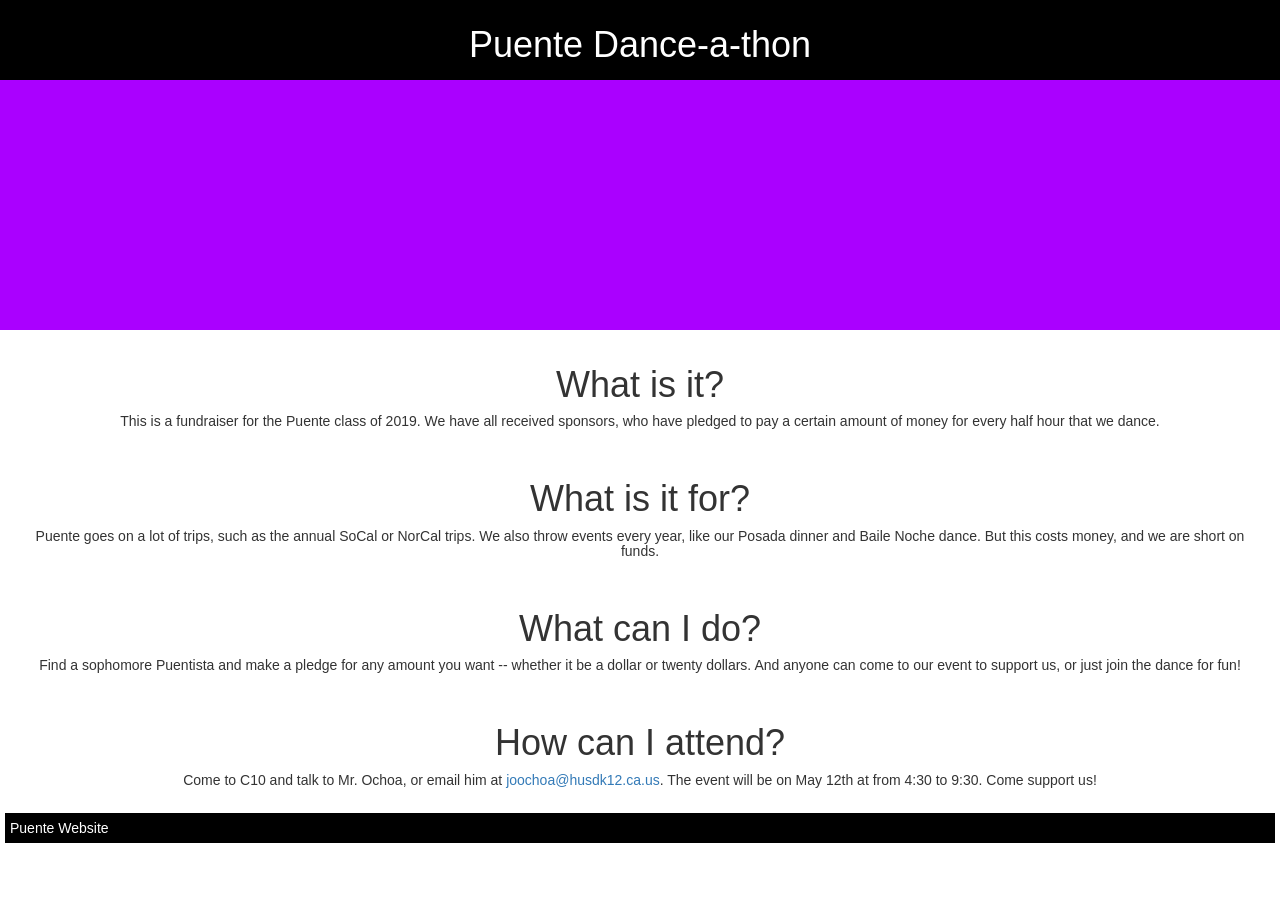
==== index.html @ b1d50d64 "Attempt 4" ====
<!DOCTYPE html>
<html>
  <head>
    <link rel="stylesheet" href="public/index.css" type="text/css">
    <meta name="viewport" content="width=device-width,initial-scale=1.0">
    <link rel="stylesheet" type="text/css" href="https://maxcdn.bootstrapcdn.com/bootstrap/3.3.6/css/bootstrap.min.css"></link>
  </head>
  <body>
    <div class="wrapper">
    <header>
      <h1>Puente Dance-a-thon</h1>
    </header>
    <div class="pic-container">
    </div>
    <section>
      <div class="item">
      <h1> What is it? </h1>
        <p>This is a fundraiser for the Puente class of 2019. We have all received sponsors, who have pledged to pay a certain amount of money for every half hour that we dance.</p>
      </div>
      <div class="item">
      <h1>What is it for? </h1>
      <p> Puente goes on a lot of trips, such as the annual SoCal or NorCal trips. We also throw events every year, like our Posada dinner and Baile Noche dance. But this costs money, and we are short on funds.
        </div>
      <div class="item">
      <h1>What can I do? </h1>
      	<p>Find a sophomore Puentista and make a pledge for any amount you want -- whether it be a dollar or twenty dollars. And anyone can come to our event to support us, or just join the dance for fun!</p>
      </div>
      <div class="item">
      <h1>How can I attend?</h1>
      <p>Come to C10 and talk to Mr. Ochoa, or email him at <a href="mailto:joochoa@husd.k12.ca.us">joochoa@husdk12.ca.us</a>. The event will be on May 12th at from 4:30 to 9:30. Come support us! </p>
      </div>
    </section>
    <footer>
      <a href="http://www.haywardhigh.net/cms/page_view?d=x&piid=&vpid=1292149358494" > Puente Website</a>

    </footer>
    </div>
  </body>
</html>
---- public/index.css ----
.pic-container {
  margin: 0;
}
header {
  margin: 0;
  padding: 5px;
  text-align: center;
  background-color: #000;
  color: #fff;
}

section {
  margin: 0;
  text-align: center;
  padding:
}

.item {
  margin: 10px;
  padding: 5px;
  line-height: 15px;
}
.pic-container {
  margin: 0;
  background-color: #a0f;
  height: 250px;
}
footer {
  padding: 5px;
  background-color: black;
  text-decoration: none;
  margin: 5px;
}
footer a {
  color: white;
}
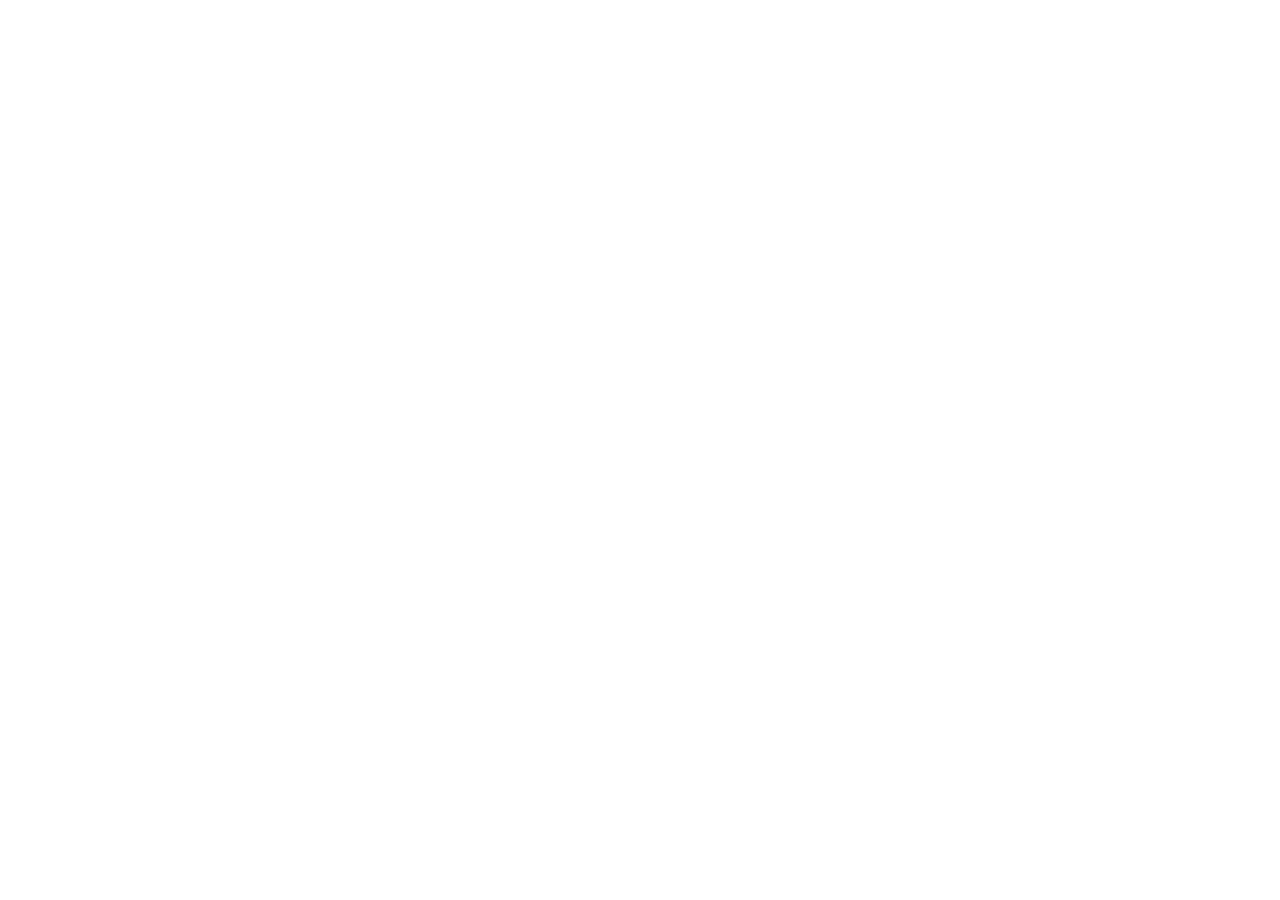
==== commit 25d5b3e8: "added title" ====
--- a/index.html
+++ b/index.html
@@ -1,6 +1,7 @@
 <!DOCTYPE html>
 <html>
   <head>
+    <title>Puente 2k19 | Dance-a-thon 2017
     <link rel="stylesheet" href="public/index.css" type="text/css">
     <meta name="viewport" content="width=device-width,initial-scale=1.0">
     <link rel="stylesheet" type="text/css" href="https://maxcdn.bootstrapcdn.com/bootstrap/3.3.6/css/bootstrap.min.css"></link>
--- a/public/index.css
+++ b/public/index.css
@@ -12,24 +12,23 @@
 section {
   margin: 0;
   text-align: center;
-  padding:
 }
 
 .item {
-  margin: 10px;
+  width: 75%;
+  margin: 10px auto;
   padding: 5px;
   line-height: 15px;
 }
 .pic-container {
   margin: 0;
-  background-color: #a0f;
-  height: 250px;
+  background-image: url('puente-2k19.jpg');
+  height: 300px;
 }
 footer {
   padding: 5px;
   background-color: black;
   text-decoration: none;
-  margin: 5px;
 }
 footer a {
   color: white;
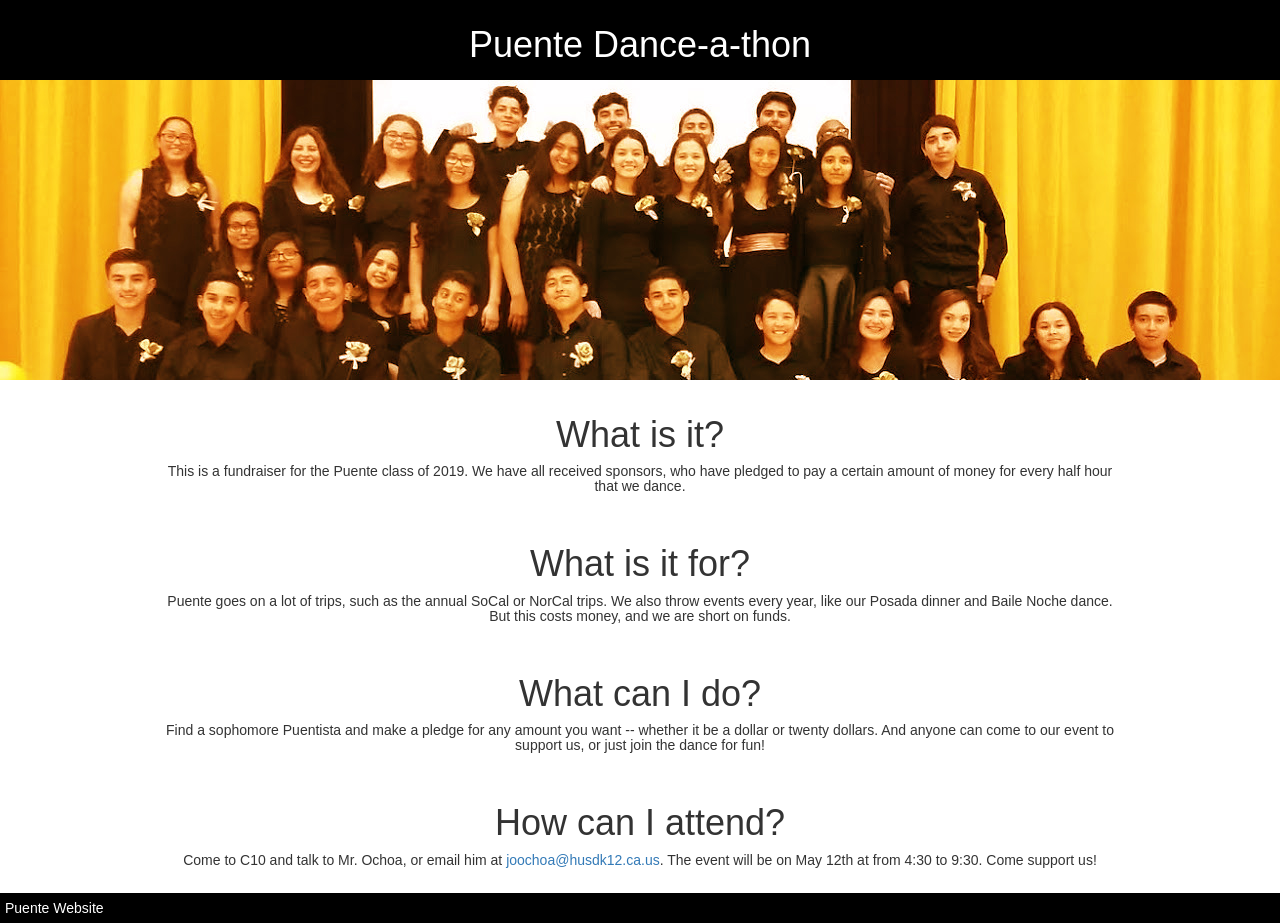
==== commit 1fb85411: "Fixed it for real this time" ====
--- a/index.html
+++ b/index.html
@@ -1,7 +1,7 @@
 <!DOCTYPE html>
 <html>
   <head>
-    <title>Puente 2k19 | Dance-a-thon 2017
+    <title>Puente 2k19 | Dance-a-thon 2017</title>
     <link rel="stylesheet" href="public/index.css" type="text/css">
     <meta name="viewport" content="width=device-width,initial-scale=1.0">
     <link rel="stylesheet" type="text/css" href="https://maxcdn.bootstrapcdn.com/bootstrap/3.3.6/css/bootstrap.min.css"></link>
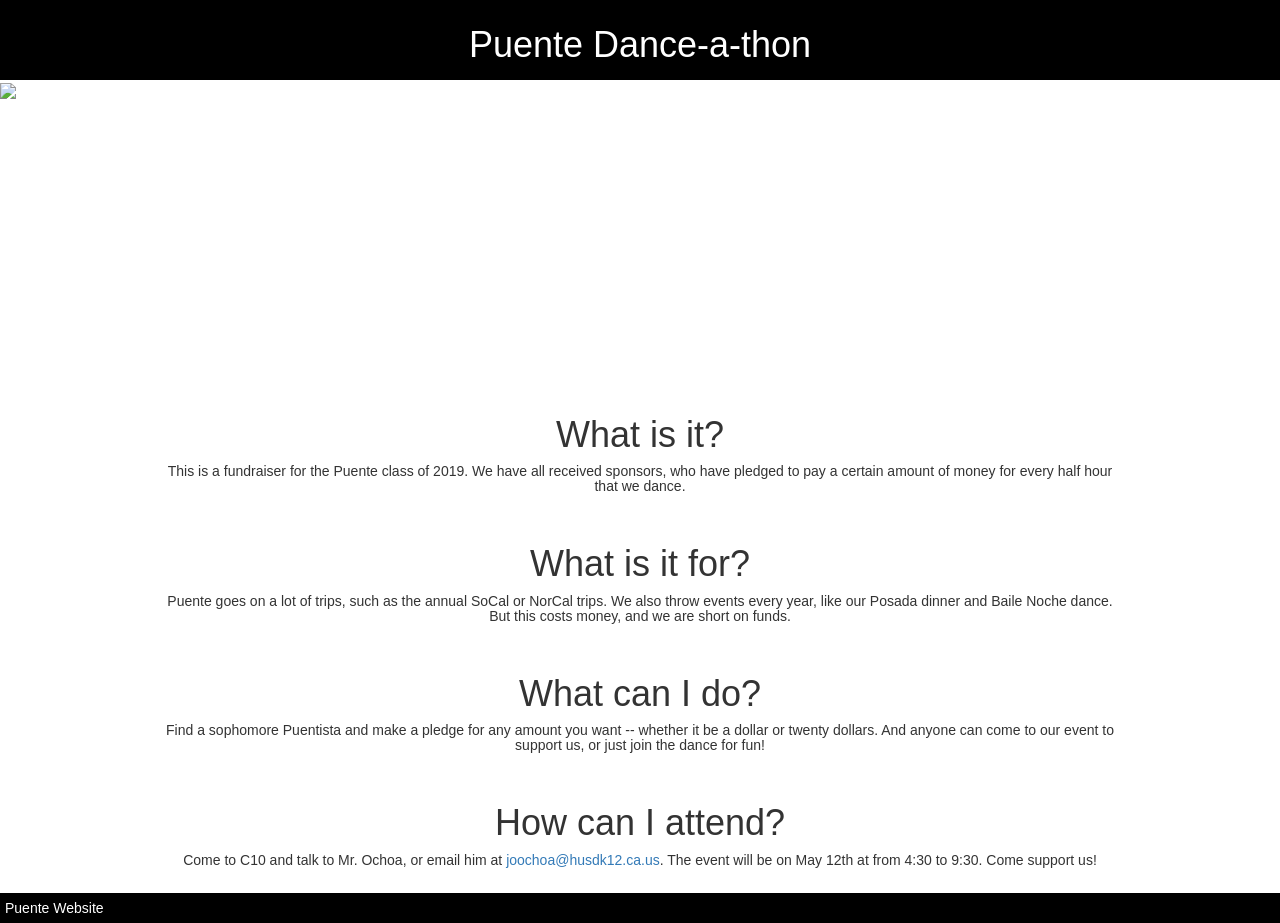
==== commit fa22cca8: "added picture" ====
--- a/index.html
+++ b/index.html
@@ -12,6 +12,7 @@
       <h1>Puente Dance-a-thon</h1>
     </header>
     <div class="pic-container">
+      <img src="puente-2k19.jpg" />
     </div>
     <section>
       <div class="item">
--- a/public/index.css
+++ b/public/index.css
@@ -22,9 +22,12 @@
 }
 .pic-container {
   margin: 0;
-  background-image: url('puente-2k19.jpg');
   height: 300px;
 }
+img  {
+  max-width:100%;
+  max-height:100%;
+  }
 footer {
   padding: 5px;
   background-color: black;
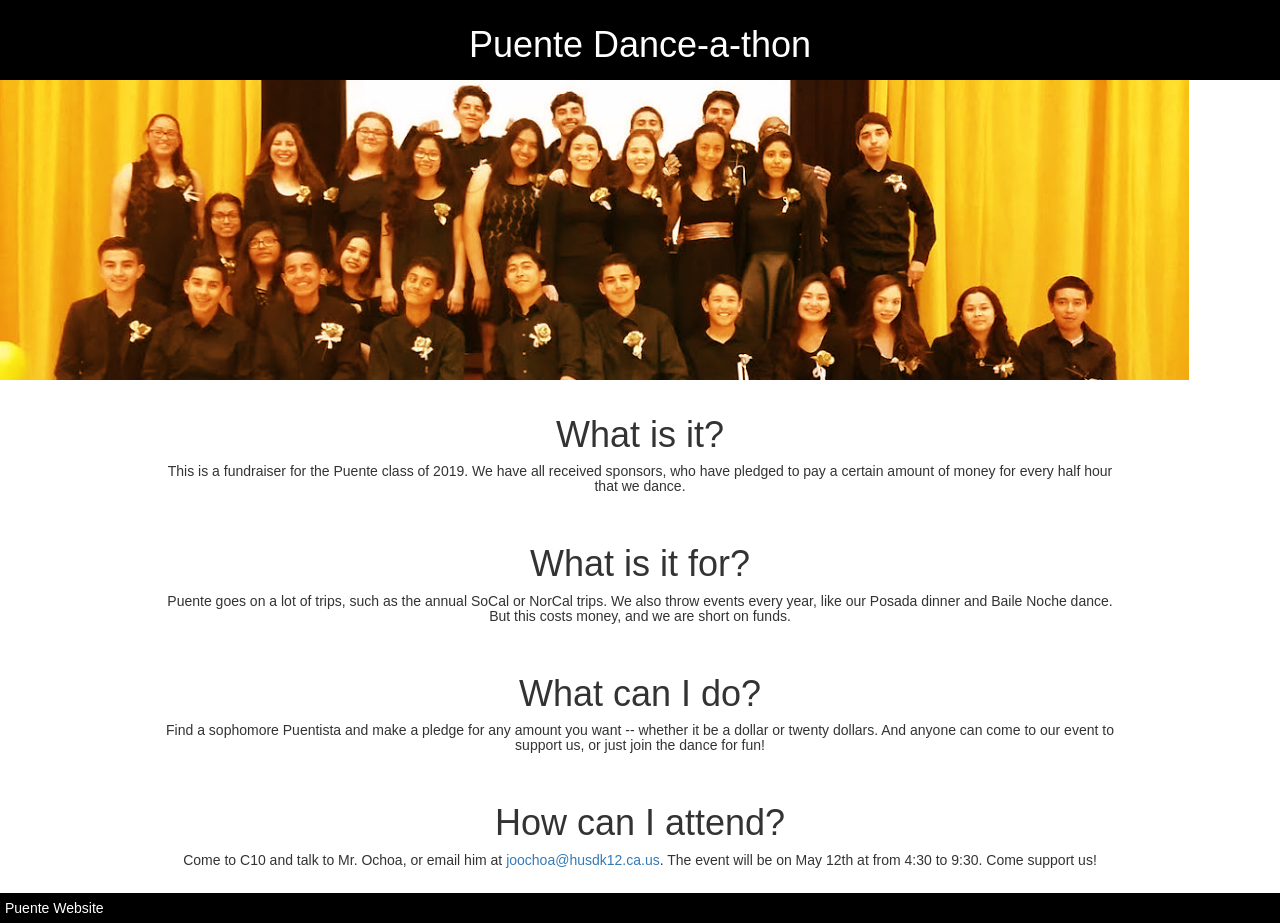
==== commit a4e9edb0: "yea" ====
--- a/index.html
+++ b/index.html
@@ -12,7 +12,7 @@
       <h1>Puente Dance-a-thon</h1>
     </header>
     <div class="pic-container">
-      <img src="puente-2k19.jpg" />
+      <img src="public/puente-2k19.jpg" />
     </div>
     <section>
       <div class="item">
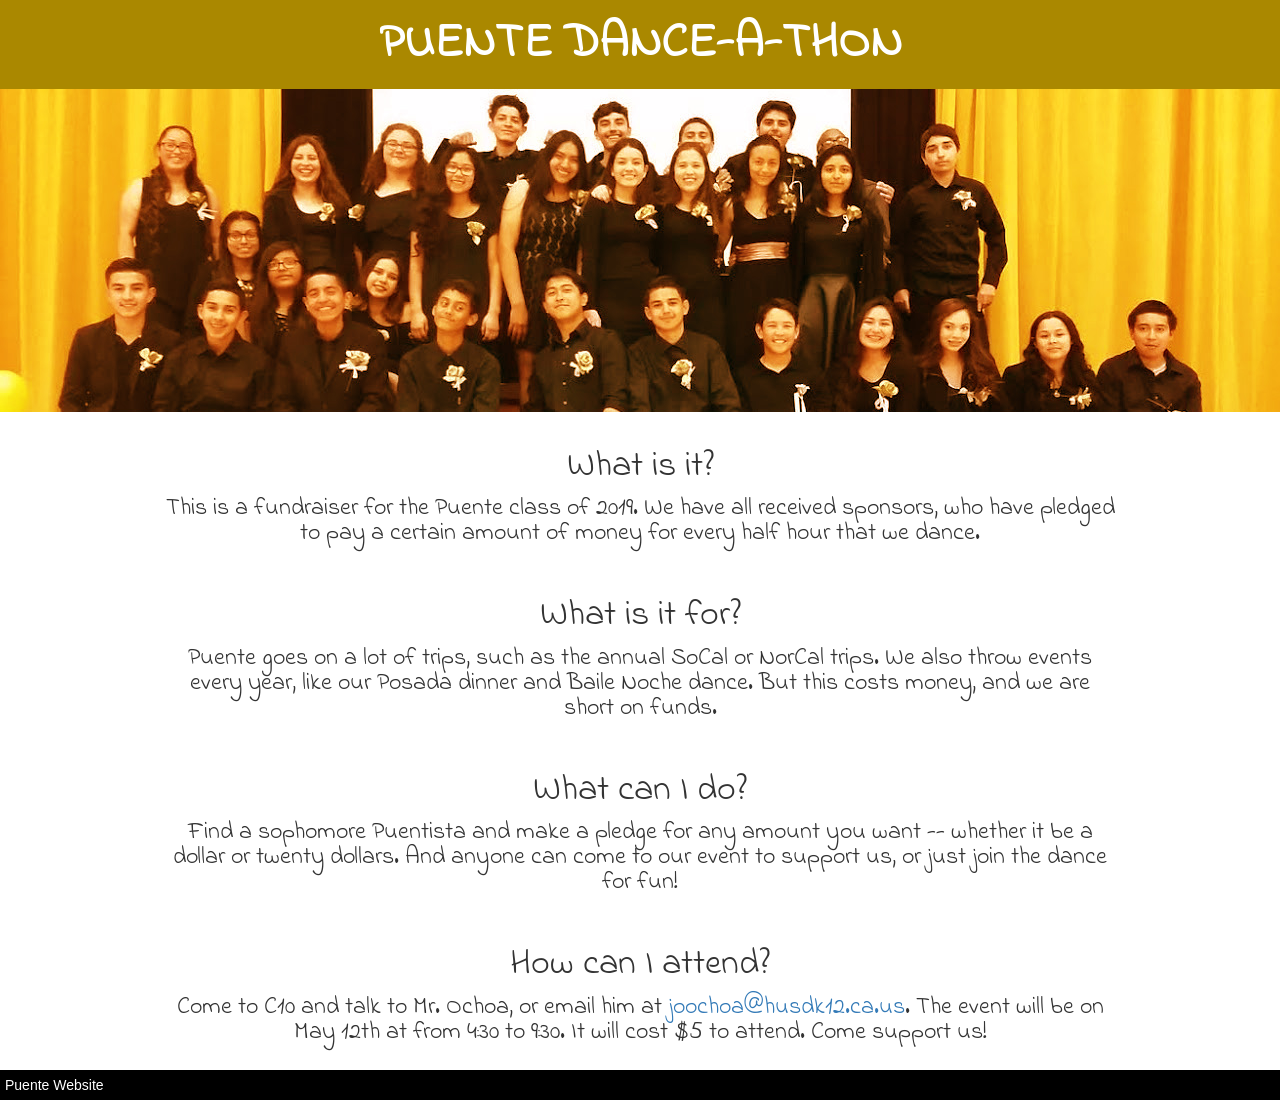
==== commit 5dbff688: "Fixed font etc" ====
--- a/index.html
+++ b/index.html
@@ -4,12 +4,13 @@
     <title>Puente 2k19 | Dance-a-thon 2017</title>
     <link rel="stylesheet" href="public/index.css" type="text/css">
     <meta name="viewport" content="width=device-width,initial-scale=1.0">
+    <link href="https://fonts.googleapis.com/css?family=Indie+Flower" rel="stylesheet">
     <link rel="stylesheet" type="text/css" href="https://maxcdn.bootstrapcdn.com/bootstrap/3.3.6/css/bootstrap.min.css"></link>
   </head>
   <body>
     <div class="wrapper">
     <header>
-      <h1>Puente Dance-a-thon</h1>
+      <p><strong>PUENTE DANCE-A-THON</strong></p>
     </header>
     <div class="pic-container">
       <img src="public/puente-2k19.jpg" />
@@ -29,7 +30,7 @@
       </div>
       <div class="item">
       <h1>How can I attend?</h1>
-      <p>Come to C10 and talk to Mr. Ochoa, or email him at <a href="mailto:joochoa@husd.k12.ca.us">joochoa@husdk12.ca.us</a>. The event will be on May 12th at from 4:30 to 9:30. Come support us! </p>
+      <p>Come to C10 and talk to Mr. Ochoa, or email him at <a href="mailto:joochoa@husd.k12.ca.us">joochoa@husdk12.ca.us</a>. The event will be on May 12th at from 4:30 to 9:30. It will cost $5 to attend. Come support us! </p>
       </div>
     </section>
     <footer>
--- a/public/index.css
+++ b/public/index.css
@@ -1,12 +1,19 @@
 .pic-container {
   margin: 0;
 }
+
 header {
   margin: 0;
-  padding: 5px;
+  padding: 10px;
   text-align: center;
-  background-color: #000;
+  font-size: 48px;
+  font-family: 'Indie Flower', cursive;
+  background-color: #a80;
   color: #fff;
+}
+
+header p {
+  margin: auto;
 }
 
 section {
@@ -15,24 +22,36 @@
 }
 
 .item {
+  font-family: 'Indie Flower', cursive;
+}
+
+.item p {
+  font-size: 24px;
+}
+.item {
   width: 75%;
   margin: 10px auto;
   padding: 5px;
-  line-height: 15px;
+  line-height: 25px;
 }
+
 .pic-container {
   margin: 0;
-  height: 300px;
+  background-color: #000;
+  text-align: center;
 }
+
 img  {
   max-width:100%;
   max-height:100%;
-  }
+}
+
 footer {
   padding: 5px;
   background-color: black;
   text-decoration: none;
 }
+
 footer a {
   color: white;
 }
